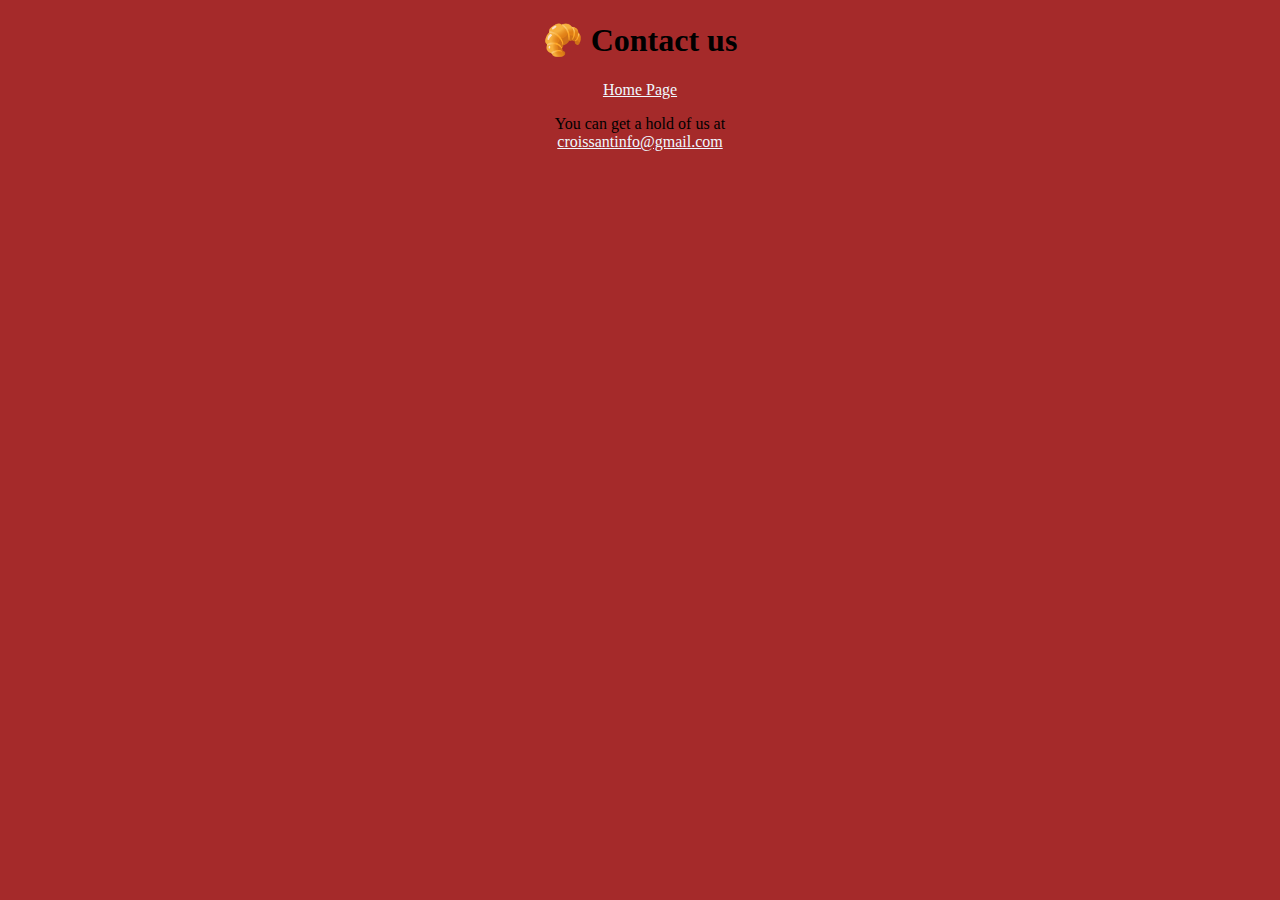
==== contactaUs.html @ 487e4942 "updated css and html files" ====
<!DOCTYPE html>
<html lang="en">
  <head>
    <meta charset="UTF-8" />
    <meta name="viewport" content="width=device-width, initial-scale=1.0" />
    <title>Contact</title>
    <link rel="stylesheet" href="/CSS/styling.css" />
  </head>
  <body>
    <h1>🥐 Contact us</h1>
    <a href="/">Home Page</a>
    <a href="/media/croissantpic.jpg"></a>

    <p>
      You can get a hold of us at

      <a href="mailto:croissantinfo@gmail.com" title="contact us by email"
        >croissantinfo@gmail.com</a
      >
    </p>
  </body>
</html>
---- CSS/styling.css ----
body {
  background-color: brown;
}
h1 {
  text-align: center;
}
p {
  text-align: center;
}
a {
  display: block;
  color: aliceblue;
  text-align: center;
}
img {
  border-radius: 10px;
  display: block;
  margin: auto;

  max-width: 900px;
}
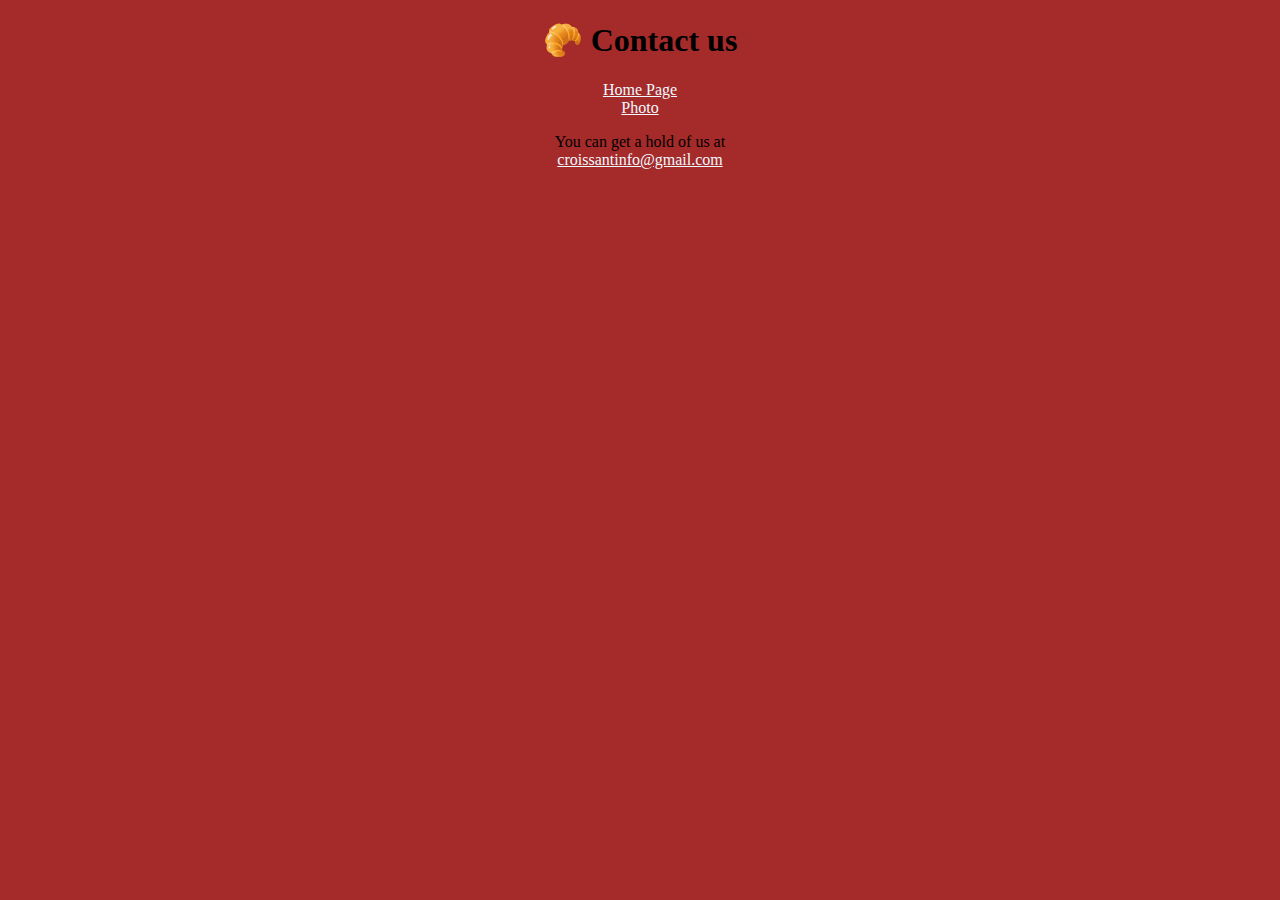
==== commit e30b892c: "SEO updates" ====
--- a/contactaUs.html
+++ b/contactaUs.html
@@ -2,14 +2,17 @@
 <html lang="en">
   <head>
     <meta charset="UTF-8" />
-    <meta name="viewport" content="width=device-width, initial-scale=1.0" />
-    <title>Contact</title>
+    <meta
+      name="ContactPage"
+      content="contact details of the website | Croissant.io"
+    />
+    <title>Contact page</title>
     <link rel="stylesheet" href="/CSS/styling.css" />
   </head>
   <body>
     <h1>🥐 Contact us</h1>
     <a href="/">Home Page</a>
-    <a href="/media/croissantpic.jpg"></a>
+    <a href="/photo.html">Photo</a>
 
     <p>
       You can get a hold of us at
